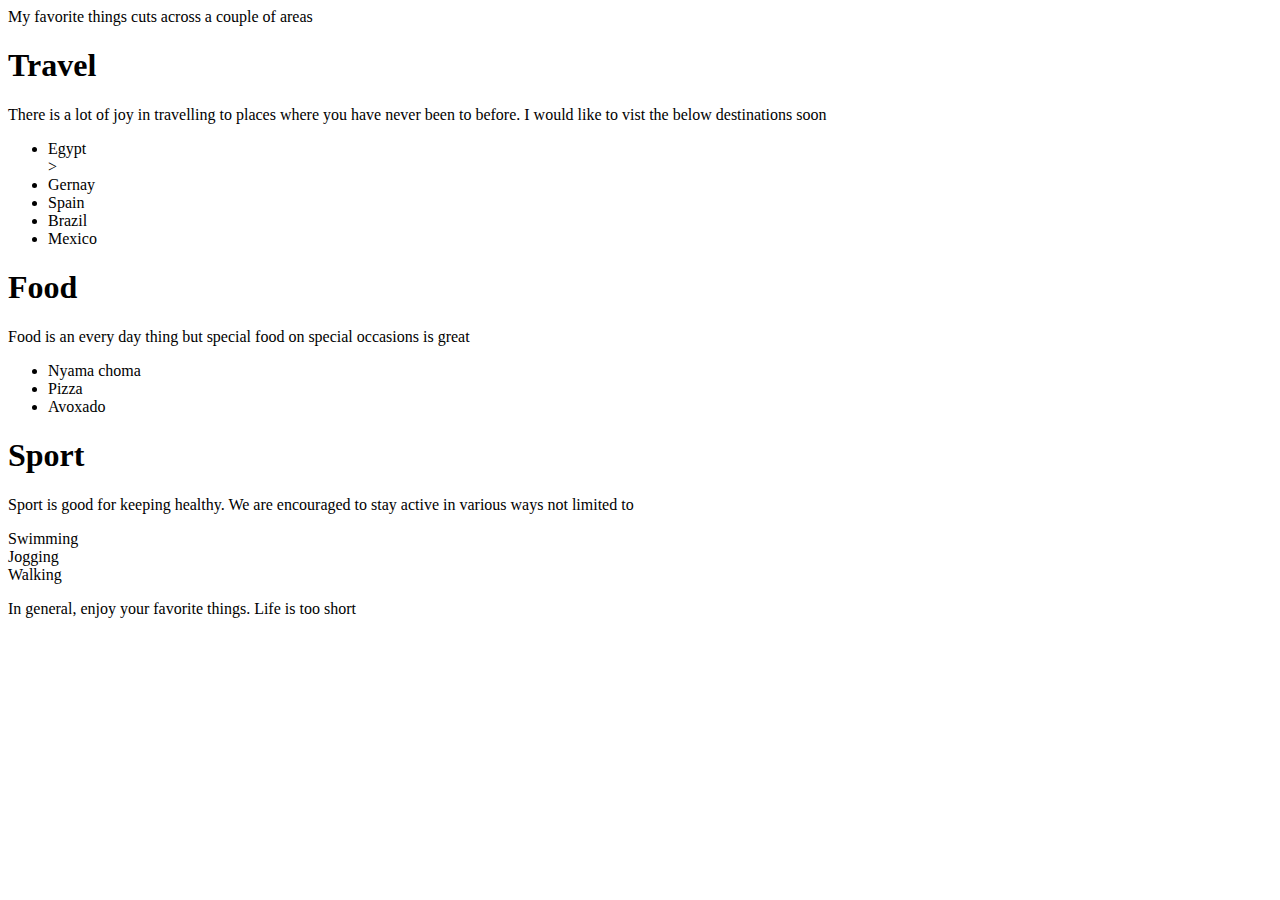
==== my-favorite-things.html @ 03f44603 "This is a sample of mysecong website addressing my favorite tnings" ====
<!DOCTYPE html>
<html>
  </Head>
    <title>This is a website of my favorite things</title>
  <head>
   <body>
      My favorite things cuts across a couple of areas
      <h1>Travel</h1>
        <p>There is a lot of joy in travelling to places where you have never been to before. I would like to vist the below destinations soon</p>
          <ul>
            <Li>Egypt</Li>
         >  <Li>Gernay</Li>
            <Li>Spain</Li>
            <Li>Brazil</Li>
            <Li>Mexico</Li>
           </ul>
      <h1>Food</h1>
          <p>Food is an every day thing but special food on special occasions is great</p>
            <ul>
              <li>Nyama choma</li>
              <li>Pizza</li>
              <li>Avoxado</li>
            </ul>
      <h1>Sport</h1>
      <p> Sport is good for keeping healthy. We are encouraged to stay active in various ways not limited to</p>
          <ui)>        
            <Li>Swimming</ui>
            <Li>Jogging</ui>
            <Li>Walking</ui>
          </ui>    
      <p> In general, enjoy your favorite things. Life is too short</p>     
   </body> 
</html>
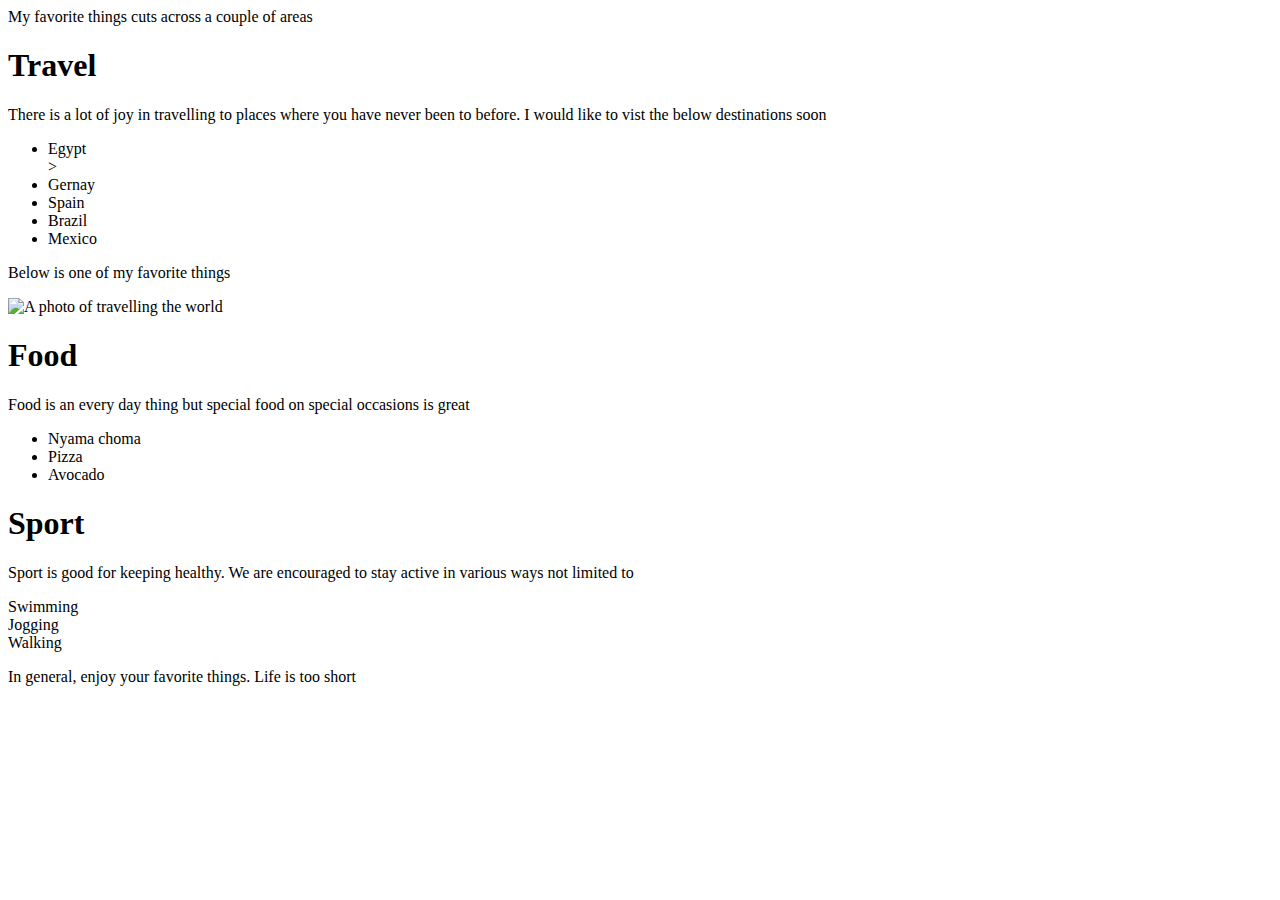
==== commit 044c6062: "add link to travel image" ====
--- a/my-favorite-things.html
+++ b/my-favorite-things.html
@@ -14,12 +14,14 @@
             <Li>Brazil</Li>
             <Li>Mexico</Li>
            </ul>
+           <p>Below is one of my favorite things</p>  
+           <img src="images/travel.jpg" alt="A photo of travelling the world">  
       <h1>Food</h1>
           <p>Food is an every day thing but special food on special occasions is great</p>
             <ul>
               <li>Nyama choma</li>
               <li>Pizza</li>
-              <li>Avoxado</li>
+              <li>Avocado</li>
             </ul>
       <h1>Sport</h1>
       <p> Sport is good for keeping healthy. We are encouraged to stay active in various ways not limited to</p>
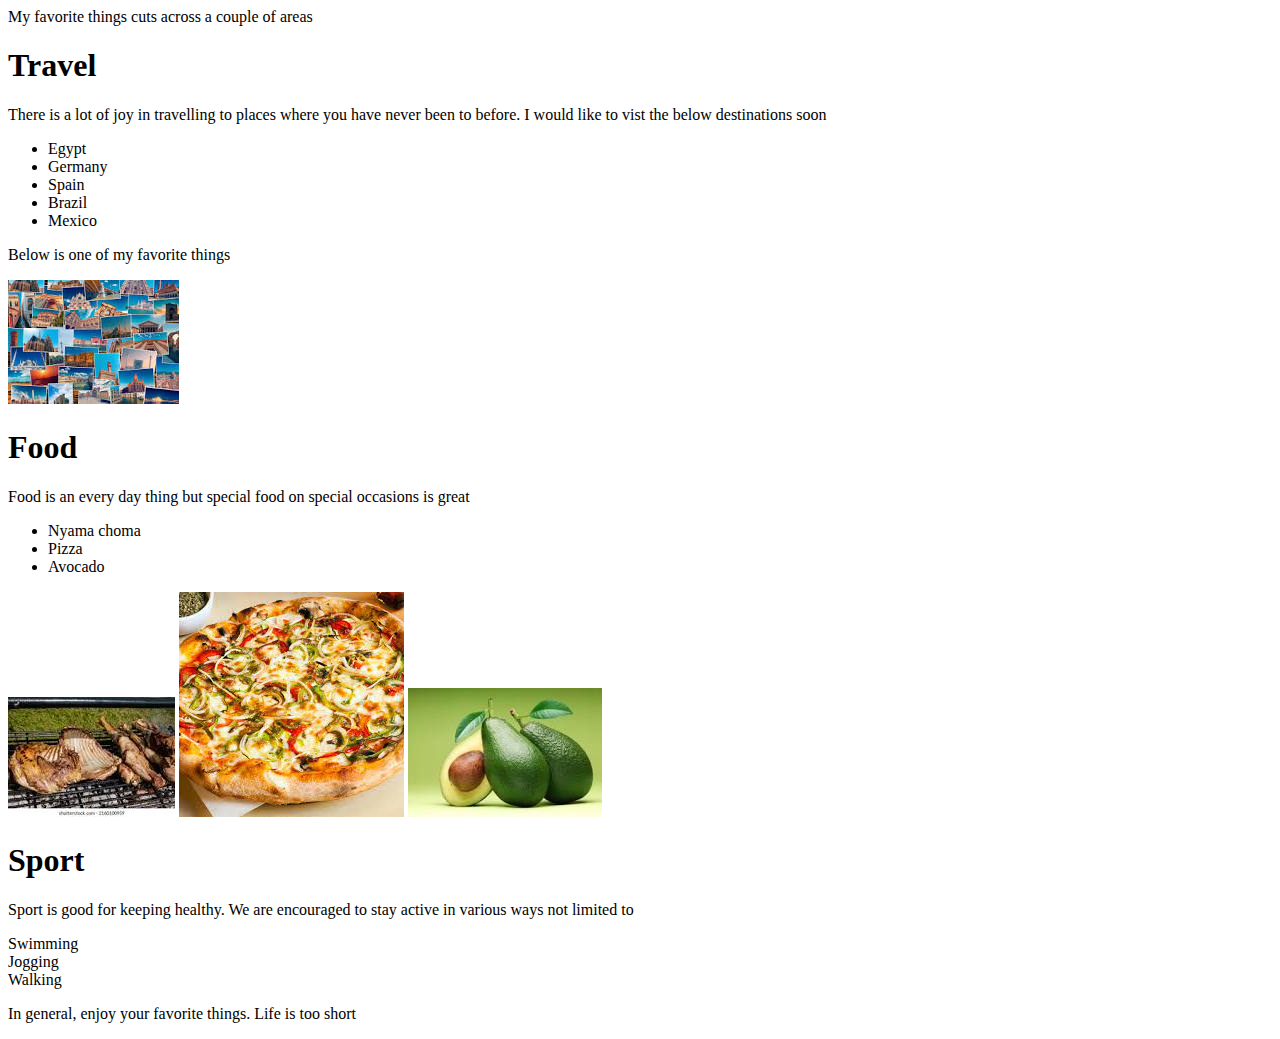
==== commit 5bcd1c8f: "add links to images" ====
--- a/my-favorite-things.html
+++ b/my-favorite-things.html
@@ -9,13 +9,13 @@
         <p>There is a lot of joy in travelling to places where you have never been to before. I would like to vist the below destinations soon</p>
           <ul>
             <Li>Egypt</Li>
-         >  <Li>Gernay</Li>
+            <Li>Germany</Li>
             <Li>Spain</Li>
             <Li>Brazil</Li>
             <Li>Mexico</Li>
            </ul>
            <p>Below is one of my favorite things</p>  
-           <img src="images/travel.jpg" alt="A photo of travelling the world">  
+           <img src="images/travel.jpeg" alt="A photo of travelling the world">  
       <h1>Food</h1>
           <p>Food is an every day thing but special food on special occasions is great</p>
             <ul>
@@ -23,13 +23,17 @@
               <li>Pizza</li>
               <li>Avocado</li>
             </ul>
+            <img src="images/nyama-choma.jpeg" alt="A photo of nyama choma">
+            <img src="images/pizza.jpeg" alt="A photo of pizza">
+            <img src="images/avocado.jpeg" alt="A photo of avocado">
       <h1>Sport</h1>
       <p> Sport is good for keeping healthy. We are encouraged to stay active in various ways not limited to</p>
           <ui)>        
             <Li>Swimming</ui>
             <Li>Jogging</ui>
             <Li>Walking</ui>
-          </ui>    
+          </ui
+          <img src=""images/sports.jpeg" alt="A photo of sports">
       <p> In general, enjoy your favorite things. Life is too short</p>     
    </body> 
 </html>
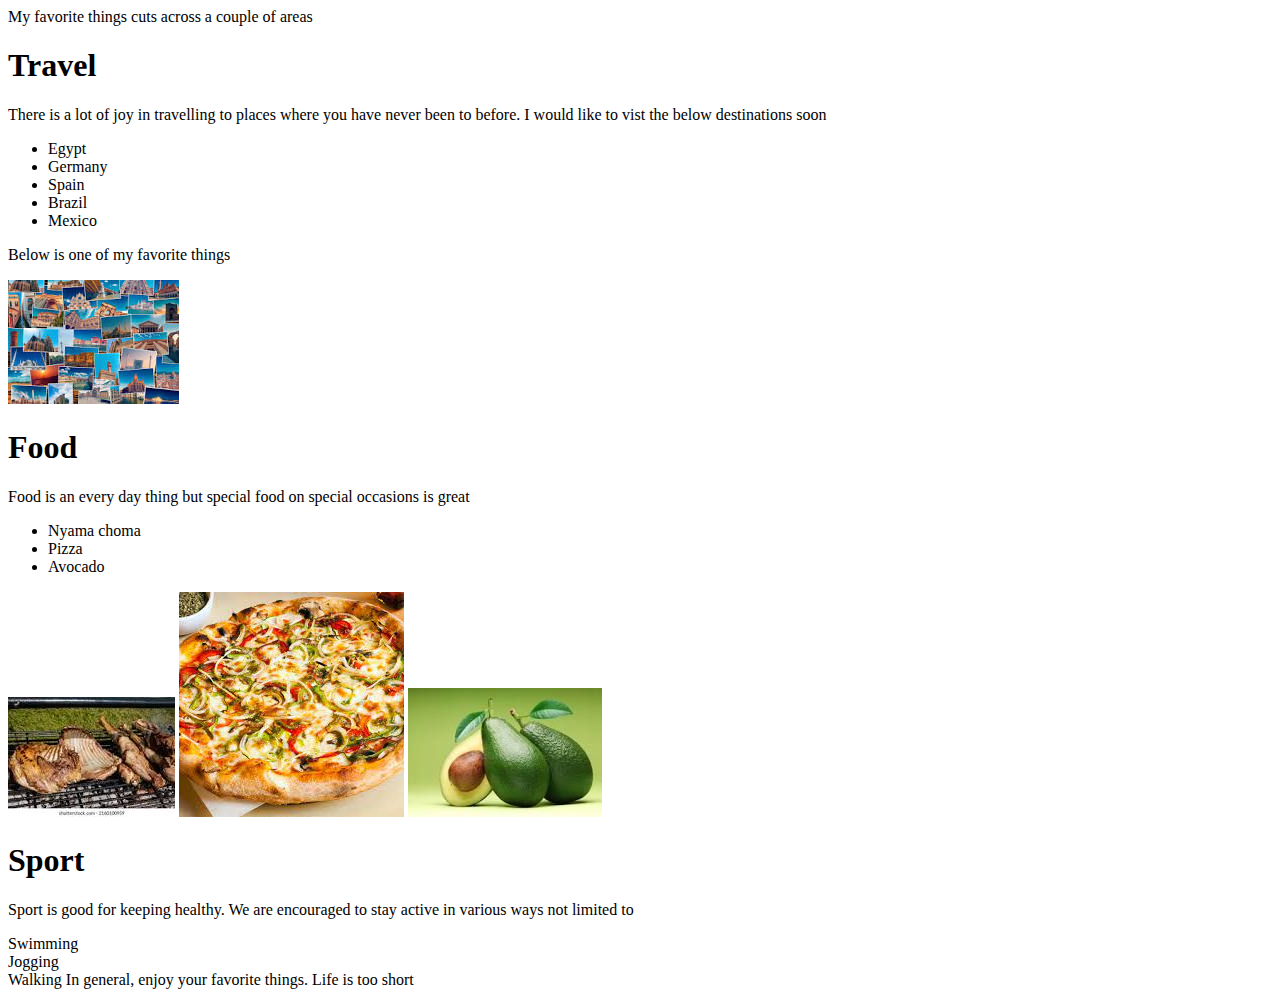
==== commit f43c021f: "add links to images.... still not working coreectly" ====
--- a/my-favorite-things.html
+++ b/my-favorite-things.html
@@ -27,13 +27,13 @@
             <img src="images/pizza.jpeg" alt="A photo of pizza">
             <img src="images/avocado.jpeg" alt="A photo of avocado">
       <h1>Sport</h1>
-      <p> Sport is good for keeping healthy. We are encouraged to stay active in various ways not limited to</p>
-          <ui)>        
-            <Li>Swimming</ui>
-            <Li>Jogging</ui>
-            <Li>Walking</ui>
-          </ui
-          <img src=""images/sports.jpeg" alt="A photo of sports">
+          <p> Sport is good for keeping healthy. We are encouraged to stay active in various ways not limited to</p>
+            <ui)>        
+              <Li>Swimming</ui>
+              <Li>Jogging</ui>
+              <Li>Walking</ui>
+            </ui
+            img src="images/sports.jpeg" alt="A sports photo"
       <p> In general, enjoy your favorite things. Life is too short</p>     
    </body> 
 </html>
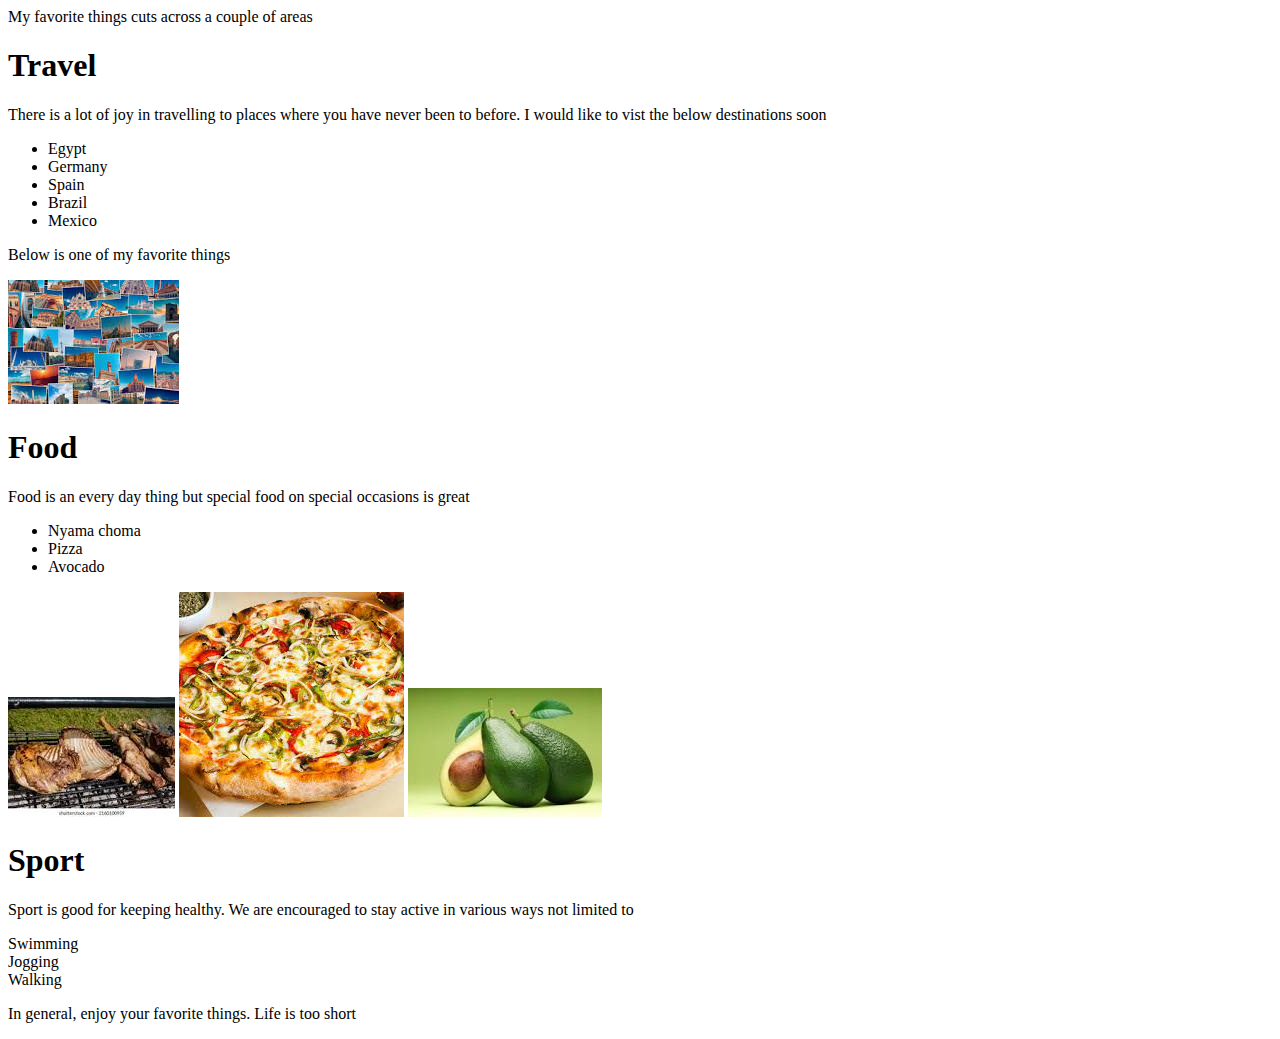
==== commit 9e79bf65: "add links to styles sheet" ====
--- a/my-favorite-things.html
+++ b/my-favorite-things.html
@@ -13,7 +13,7 @@
             <Li>Spain</Li>
             <Li>Brazil</Li>
             <Li>Mexico</Li>
-           </ul>
+          </ul>
            <p>Below is one of my favorite things</p>  
            <img src="images/travel.jpeg" alt="A photo of travelling the world">  
       <h1>Food</h1>
@@ -33,8 +33,8 @@
               <Li>Jogging</ui>
               <Li>Walking</ui>
             </ui
-            img src="images/sports.jpeg" alt="A sports photo"
-      <p> In general, enjoy your favorite things. Life is too short</p>     
+           
+            p></p> In general, enjoy your favorite things. Life is too short</p>     
    </body> 
 </html>
 
